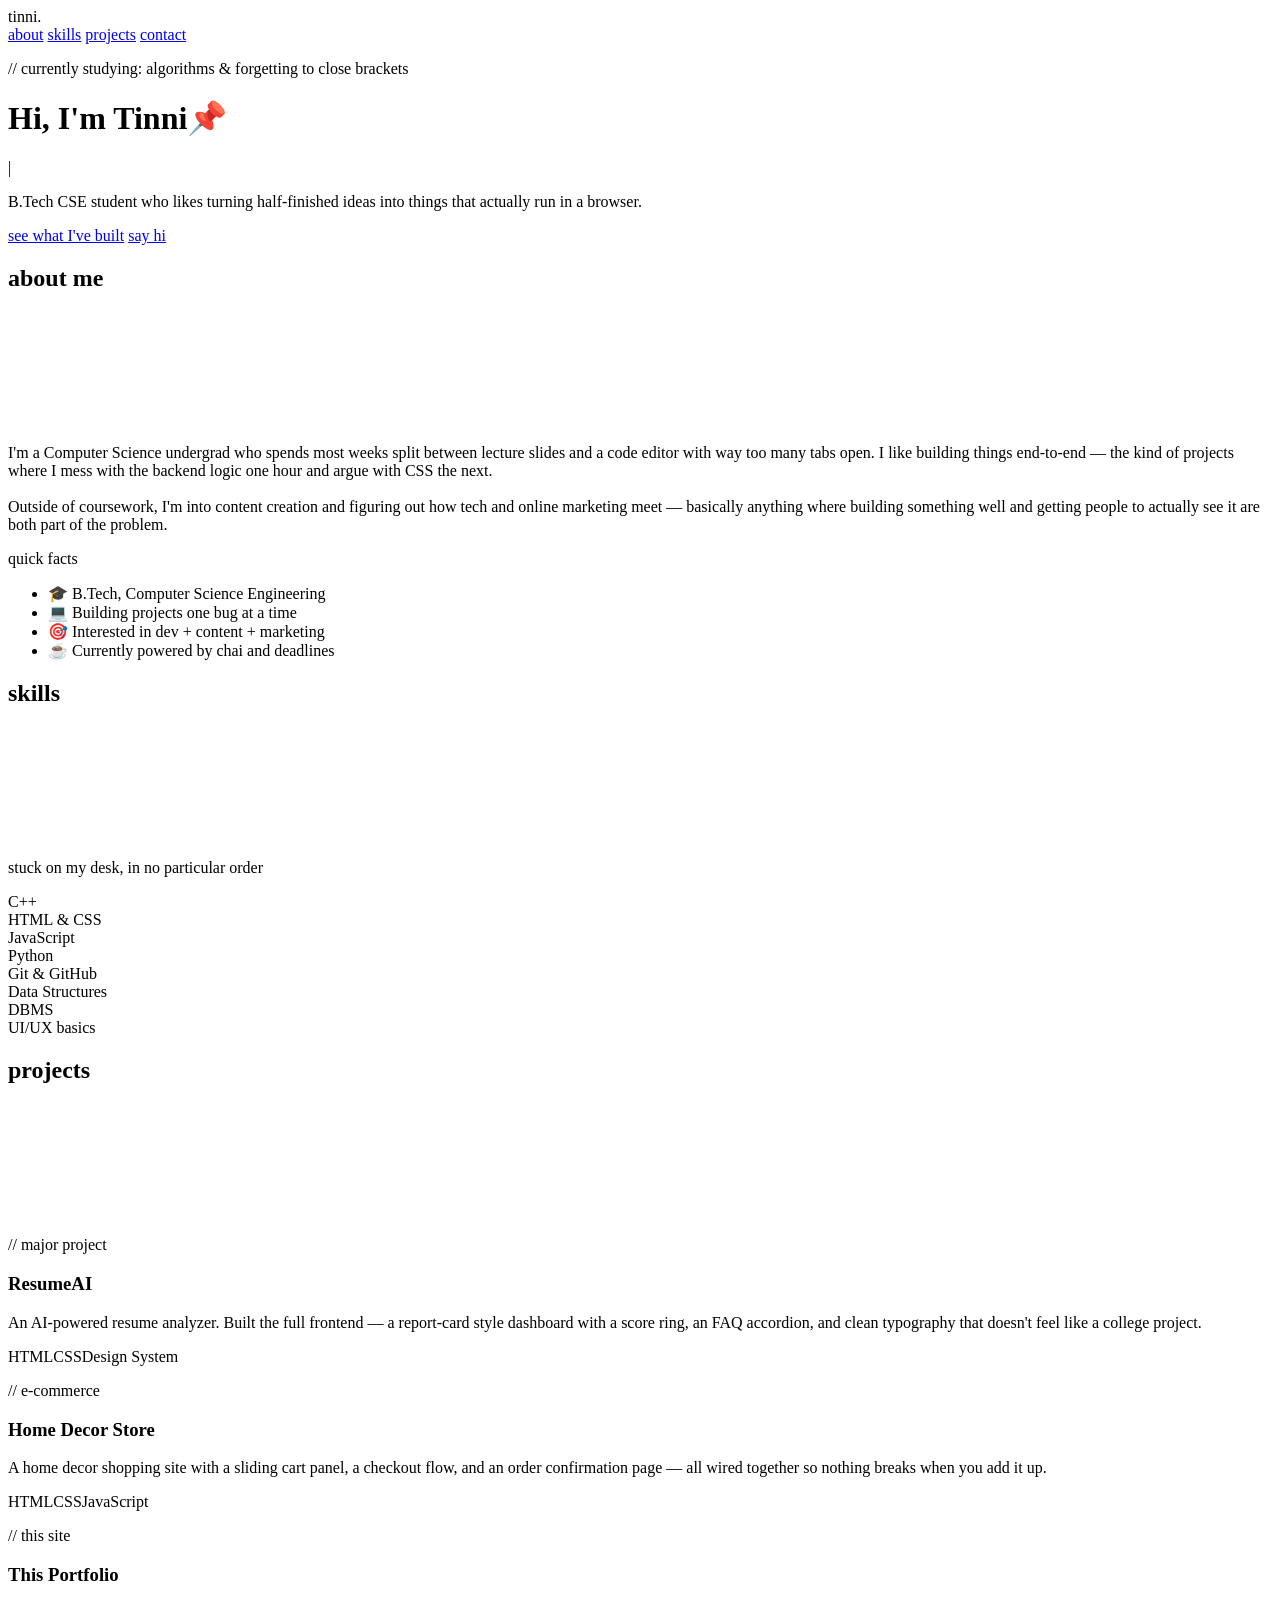
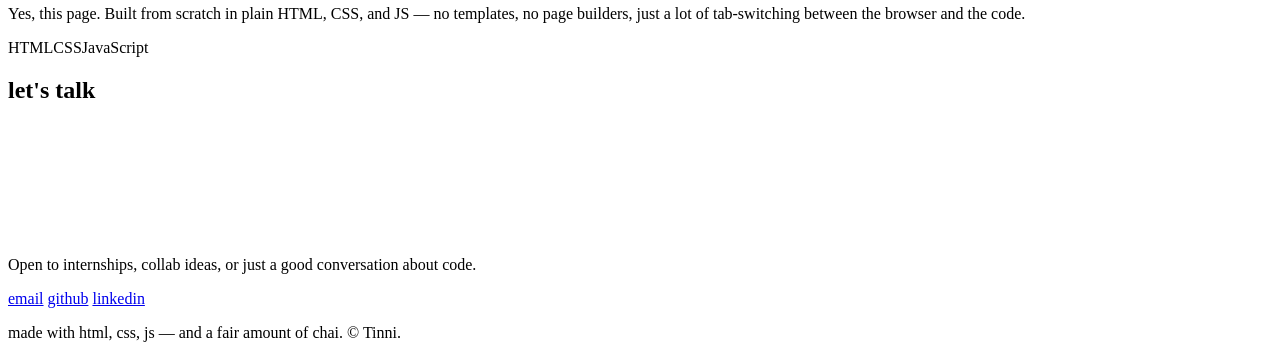
==== index (2).html @ 78fcdea2 "Add files via upload" ====
<!DOCTYPE html>
<html lang="en">
<head>
<meta charset="UTF-8">
<meta name="viewport" content="width=device-width, initial-scale=1.0">
<title>Tinni — CSE Student &amp; Builder</title>
<link rel="preconnect" href="https://fonts.googleapis.com">
<link rel="preconnect" href="https://fonts.gstatic.com" crossorigin>
<link href="https://fonts.googleapis.com/css2?family=Kalam:wght@400;700&family=Work+Sans:wght@400;500;600&family=JetBrains+Mono:wght@400;500&display=swap" rel="stylesheet">
<link rel="stylesheet" href="style.css">
</head>
<body>

<div class="margin-rule" aria-hidden="true"></div>

<!-- NAV -->
<nav class="nav">
  <span class="nav-logo">tinni<span class="dot">.</span></span>
  <div class="nav-links">
    <a href="#about">about</a>
    <a href="#skills">skills</a>
    <a href="#projects">projects</a>
    <a href="#contact">contact</a>
  </div>
</nav>

<!-- HERO -->
<header class="hero">
  <p class="eyebrow">// currently studying: algorithms &amp; forgetting to close brackets</p>
  <h1 class="hero-title">Hi, I'm Tinni<span class="pin">📌</span></h1>
  <p class="hero-role"><span class="typed" id="typed"></span><span class="cursor">|</span></p>
  <p class="hero-sub">B.Tech CSE student who likes turning half-finished ideas into things that actually run in a browser.</p>
  <div class="hero-actions">
    <a href="#projects" class="btn btn-solid">see what I've built</a>
    <a href="#contact" class="btn btn-outline">say hi</a>
  </div>
</header>

<!-- ABOUT -->
<section id="about" class="section notebook-page">
  <h2 class="section-title">about me <svg class="squiggle" viewBox="0 0 200 20" preserveAspectRatio="none"><path d="M0 10 Q 15 0, 30 10 T 60 10 T 90 10 T 120 10 T 150 10 T 180 10 T 210 10" fill="none" stroke="var(--accent-coral)" stroke-width="4" stroke-linecap="round"/></svg></h2>
  <div class="about-grid">
    <p class="about-text">
      I'm a Computer Science undergrad who spends most weeks split between lecture slides and a code editor with way too many tabs open. I like building things end-to-end — the kind of projects where I mess with the backend logic one hour and argue with CSS the next.
      <br><br>
      Outside of coursework, I'm into content creation and figuring out how tech and online marketing meet — basically anything where building something well and getting people to actually see it are both part of the problem.
    </p>
    <div class="index-card">
      <p class="card-label">quick facts</p>
      <ul class="fact-list">
        <li><span>🎓</span> B.Tech, Computer Science Engineering</li>
        <li><span>💻</span> Building projects one bug at a time</li>
        <li><span>🎯</span> Interested in dev + content + marketing</li>
        <li><span>☕</span> Currently powered by chai and deadlines</li>
      </ul>
    </div>
  </div>
</section>

<!-- SKILLS -->
<section id="skills" class="section">
  <h2 class="section-title">skills <svg class="squiggle" viewBox="0 0 200 20" preserveAspectRatio="none"><path d="M0 10 Q 15 0, 30 10 T 60 10 T 90 10 T 120 10 T 150 10 T 180 10 T 210 10" fill="none" stroke="var(--accent-sage)" stroke-width="4" stroke-linecap="round"/></svg></h2>
  <p class="section-sub">stuck on my desk, in no particular order</p>
  <div class="sticky-board">
    <div class="sticky sticky-yellow r1"><span>C++</span></div>
    <div class="sticky sticky-coral r2"><span>HTML &amp; CSS</span></div>
    <div class="sticky sticky-blue r3"><span>JavaScript</span></div>
    <div class="sticky sticky-sage r4"><span>Python</span></div>
    <div class="sticky sticky-yellow r5"><span>Git &amp; GitHub</span></div>
    <div class="sticky sticky-coral r6"><span>Data Structures</span></div>
    <div class="sticky sticky-blue r7"><span>DBMS</span></div>
    <div class="sticky sticky-sage r8"><span>UI/UX basics</span></div>
  </div>
</section>

<!-- PROJECTS -->
<section id="projects" class="section">
  <h2 class="section-title">projects <svg class="squiggle" viewBox="0 0 200 20" preserveAspectRatio="none"><path d="M0 10 Q 15 0, 30 10 T 60 10 T 90 10 T 120 10 T 150 10 T 180 10 T 210 10" fill="none" stroke="var(--accent-blue)" stroke-width="4" stroke-linecap="round"/></svg></h2>
  <div class="project-grid">

    <article class="project-card">
      <div class="project-pin"></div>
      <p class="project-tag">// major project</p>
      <h3>ResumeAI</h3>
      <p>An AI-powered resume analyzer. Built the full frontend — a report-card style dashboard with a score ring, an FAQ accordion, and clean typography that doesn't feel like a college project.</p>
      <div class="project-tags">
        <span>HTML</span><span>CSS</span><span>Design System</span>
      </div>
    </article>

    <article class="project-card">
      <div class="project-pin"></div>
      <p class="project-tag">// e-commerce</p>
      <h3>Home Decor Store</h3>
      <p>A home decor shopping site with a sliding cart panel, a checkout flow, and an order confirmation page — all wired together so nothing breaks when you add it up.</p>
      <div class="project-tags">
        <span>HTML</span><span>CSS</span><span>JavaScript</span>
      </div>
    </article>

    <article class="project-card">
      <div class="project-pin"></div>
      <p class="project-tag">// this site</p>
      <h3>This Portfolio</h3>
      <p>Yes, this page. Built from scratch in plain HTML, CSS, and JS — no templates, no page builders, just a lot of tab-switching between the browser and the code.</p>
      <div class="project-tags">
        <span>HTML</span><span>CSS</span><span>JavaScript</span>
      </div>
    </article>

  </div>
</section>

<!-- CONTACT -->
<footer id="contact" class="footer">
  <h2 class="section-title">let's talk <svg class="squiggle" viewBox="0 0 200 20" preserveAspectRatio="none"><path d="M0 10 Q 15 0, 30 10 T 60 10 T 90 10 T 120 10 T 150 10 T 180 10 T 210 10" fill="none" stroke="var(--accent-yellow)" stroke-width="4" stroke-linecap="round"/></svg></h2>
  <p class="footer-sub">Open to internships, collab ideas, or just a good conversation about code.</p>
  <div class="footer-links">
    <a href="mailto:your.email@example.com">email</a>
    <a href="https://github.com/yourusername" target="_blank" rel="noopener">github</a>
    <a href="https://linkedin.com/in/yourusername" target="_blank" rel="noopener">linkedin</a>
  </div>
  <p class="footer-note">made with html, css, js — and a fair amount of chai. © <span id="year"></span> Tinni.</p>
</footer>

<script src="script.js"></script>
</body>
</html>
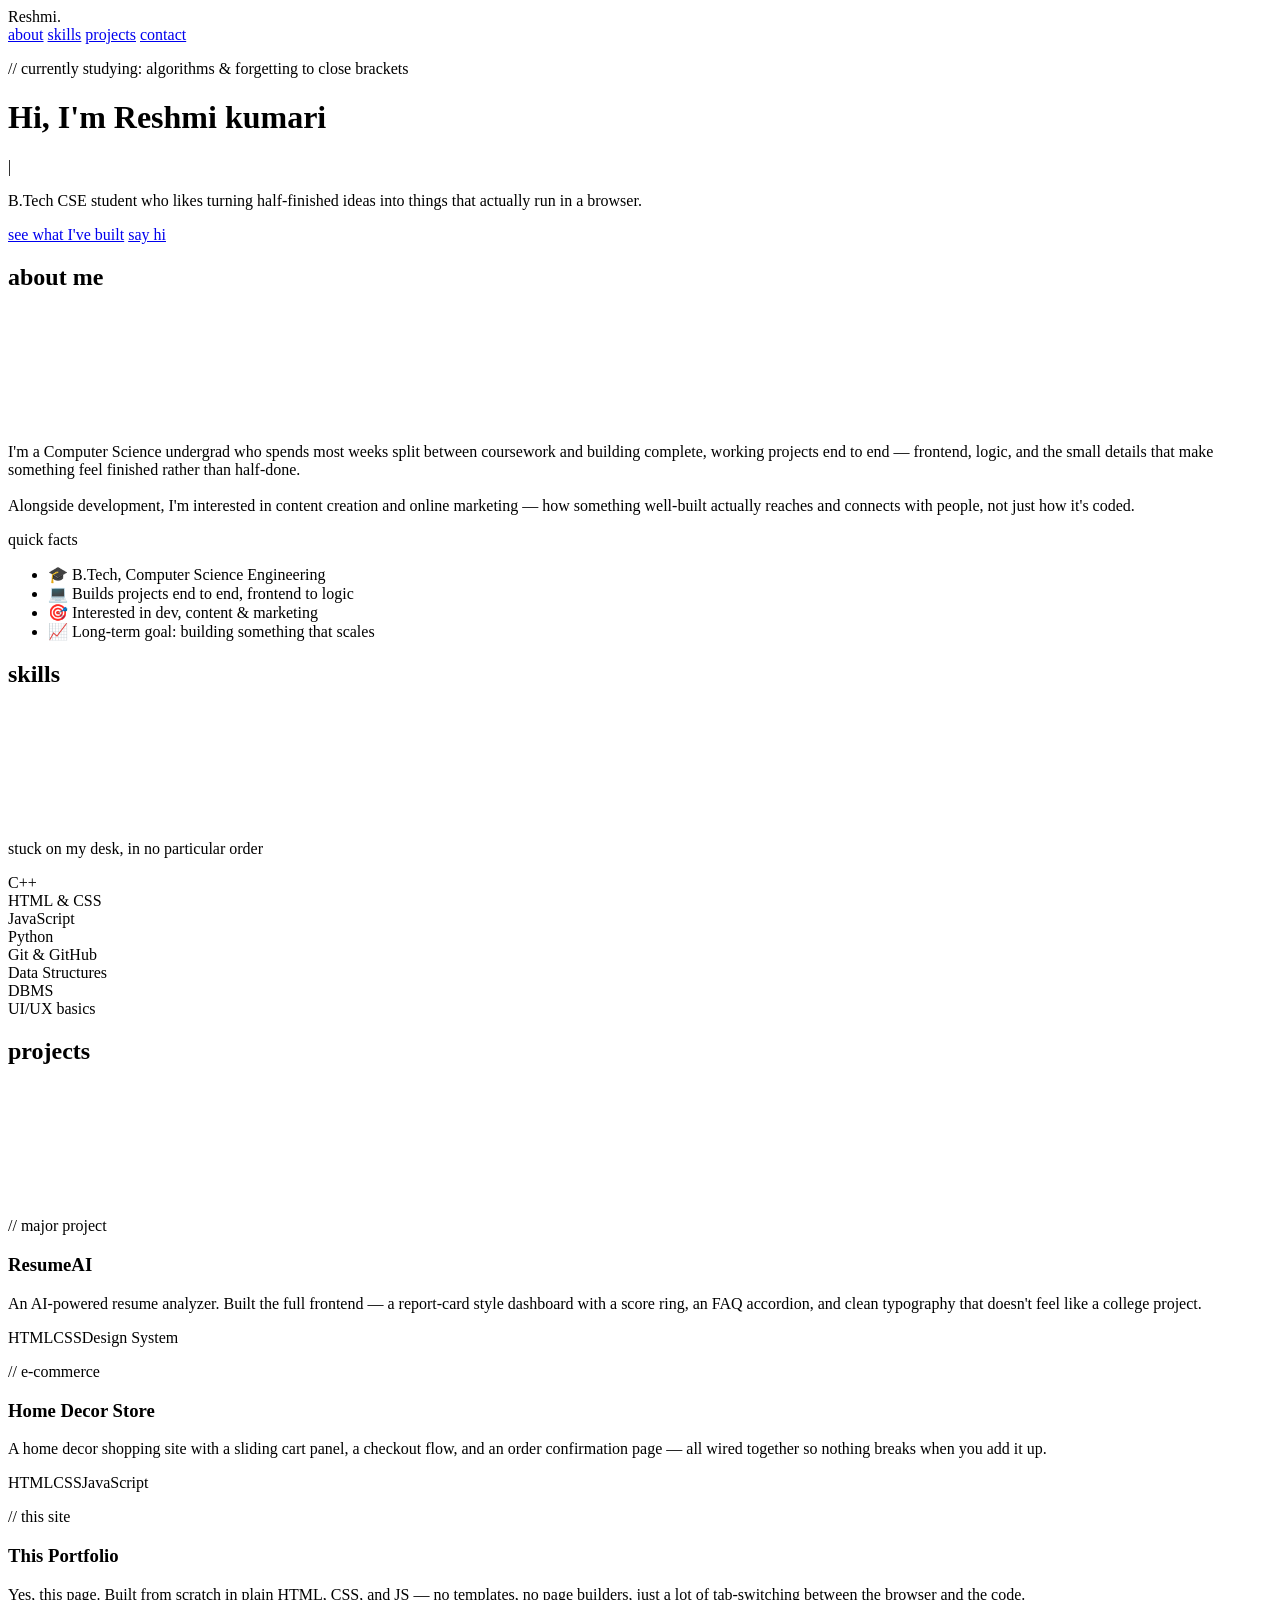
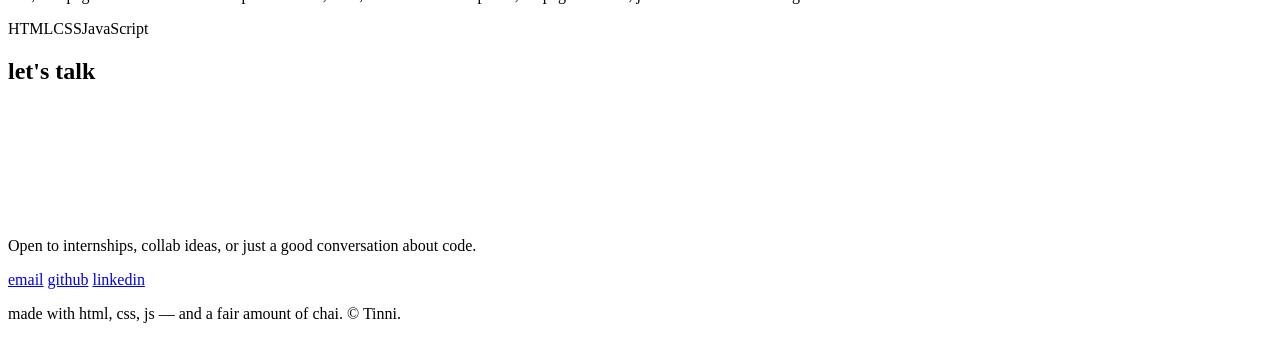
==== commit 1af71275: "Update personal details and content in index.html" ====
--- a/index (2).html
+++ b/index (2).html
@@ -6,16 +6,16 @@
 <title>Tinni — CSE Student &amp; Builder</title>
 <link rel="preconnect" href="https://fonts.googleapis.com">
 <link rel="preconnect" href="https://fonts.gstatic.com" crossorigin>
-<link href="https://fonts.googleapis.com/css2?family=Kalam:wght@400;700&family=Work+Sans:wght@400;500;600&family=JetBrains+Mono:wght@400;500&display=swap" rel="stylesheet">
+<link href="https://fonts.googleapis.com/css2?family=Kalam:wght@700&family=Space+Grotesk:wght@500;600;700&family=Work+Sans:wght@400;500;600&family=JetBrains+Mono:wght@400;500&display=swap" rel="stylesheet">
 <link rel="stylesheet" href="style.css">
 </head>
 <body>
-
+ 
 <div class="margin-rule" aria-hidden="true"></div>
-
+ 
 <!-- NAV -->
 <nav class="nav">
-  <span class="nav-logo">tinni<span class="dot">.</span></span>
+  <span class="nav-logo">Reshmi<span class="dot">.</span></span>
   <div class="nav-links">
     <a href="#about">about</a>
     <a href="#skills">skills</a>
@@ -23,11 +23,11 @@
     <a href="#contact">contact</a>
   </div>
 </nav>
-
+ 
 <!-- HERO -->
 <header class="hero">
   <p class="eyebrow">// currently studying: algorithms &amp; forgetting to close brackets</p>
-  <h1 class="hero-title">Hi, I'm Tinni<span class="pin">📌</span></h1>
+  <h1 class="hero-title">Hi, I'm Reshmi kumari</h1>
   <p class="hero-role"><span class="typed" id="typed"></span><span class="cursor">|</span></p>
   <p class="hero-sub">B.Tech CSE student who likes turning half-finished ideas into things that actually run in a browser.</p>
   <div class="hero-actions">
@@ -35,28 +35,28 @@
     <a href="#contact" class="btn btn-outline">say hi</a>
   </div>
 </header>
-
+ 
 <!-- ABOUT -->
 <section id="about" class="section notebook-page">
   <h2 class="section-title">about me <svg class="squiggle" viewBox="0 0 200 20" preserveAspectRatio="none"><path d="M0 10 Q 15 0, 30 10 T 60 10 T 90 10 T 120 10 T 150 10 T 180 10 T 210 10" fill="none" stroke="var(--accent-coral)" stroke-width="4" stroke-linecap="round"/></svg></h2>
   <div class="about-grid">
     <p class="about-text">
-      I'm a Computer Science undergrad who spends most weeks split between lecture slides and a code editor with way too many tabs open. I like building things end-to-end — the kind of projects where I mess with the backend logic one hour and argue with CSS the next.
+      I'm a Computer Science undergrad who spends most weeks split between coursework and building complete, working projects end to end — frontend, logic, and the small details that make something feel finished rather than half-done.
       <br><br>
-      Outside of coursework, I'm into content creation and figuring out how tech and online marketing meet — basically anything where building something well and getting people to actually see it are both part of the problem.
+      Alongside development, I'm interested in content creation and online marketing — how something well-built actually reaches and connects with people, not just how it's coded.
     </p>
     <div class="index-card">
       <p class="card-label">quick facts</p>
       <ul class="fact-list">
         <li><span>🎓</span> B.Tech, Computer Science Engineering</li>
-        <li><span>💻</span> Building projects one bug at a time</li>
-        <li><span>🎯</span> Interested in dev + content + marketing</li>
-        <li><span>☕</span> Currently powered by chai and deadlines</li>
+        <li><span>💻</span> Builds projects end to end, frontend to logic</li>
+        <li><span>🎯</span> Interested in dev, content &amp; marketing</li>
+        <li><span>📈</span> Long-term goal: building something that scales</li>
       </ul>
     </div>
   </div>
 </section>
-
+ 
 <!-- SKILLS -->
 <section id="skills" class="section">
   <h2 class="section-title">skills <svg class="squiggle" viewBox="0 0 200 20" preserveAspectRatio="none"><path d="M0 10 Q 15 0, 30 10 T 60 10 T 90 10 T 120 10 T 150 10 T 180 10 T 210 10" fill="none" stroke="var(--accent-sage)" stroke-width="4" stroke-linecap="round"/></svg></h2>
@@ -72,12 +72,12 @@
     <div class="sticky sticky-sage r8"><span>UI/UX basics</span></div>
   </div>
 </section>
-
+ 
 <!-- PROJECTS -->
 <section id="projects" class="section">
   <h2 class="section-title">projects <svg class="squiggle" viewBox="0 0 200 20" preserveAspectRatio="none"><path d="M0 10 Q 15 0, 30 10 T 60 10 T 90 10 T 120 10 T 150 10 T 180 10 T 210 10" fill="none" stroke="var(--accent-blue)" stroke-width="4" stroke-linecap="round"/></svg></h2>
   <div class="project-grid">
-
+ 
     <article class="project-card">
       <div class="project-pin"></div>
       <p class="project-tag">// major project</p>
@@ -87,7 +87,7 @@
         <span>HTML</span><span>CSS</span><span>Design System</span>
       </div>
     </article>
-
+ 
     <article class="project-card">
       <div class="project-pin"></div>
       <p class="project-tag">// e-commerce</p>
@@ -97,7 +97,7 @@
         <span>HTML</span><span>CSS</span><span>JavaScript</span>
       </div>
     </article>
-
+ 
     <article class="project-card">
       <div class="project-pin"></div>
       <p class="project-tag">// this site</p>
@@ -107,10 +107,10 @@
         <span>HTML</span><span>CSS</span><span>JavaScript</span>
       </div>
     </article>
-
+ 
   </div>
 </section>
-
+ 
 <!-- CONTACT -->
 <footer id="contact" class="footer">
   <h2 class="section-title">let's talk <svg class="squiggle" viewBox="0 0 200 20" preserveAspectRatio="none"><path d="M0 10 Q 15 0, 30 10 T 60 10 T 90 10 T 120 10 T 150 10 T 180 10 T 210 10" fill="none" stroke="var(--accent-yellow)" stroke-width="4" stroke-linecap="round"/></svg></h2>
@@ -122,7 +122,7 @@
   </div>
   <p class="footer-note">made with html, css, js — and a fair amount of chai. © <span id="year"></span> Tinni.</p>
 </footer>
-
+ 
 <script src="script.js"></script>
 </body>
 </html>
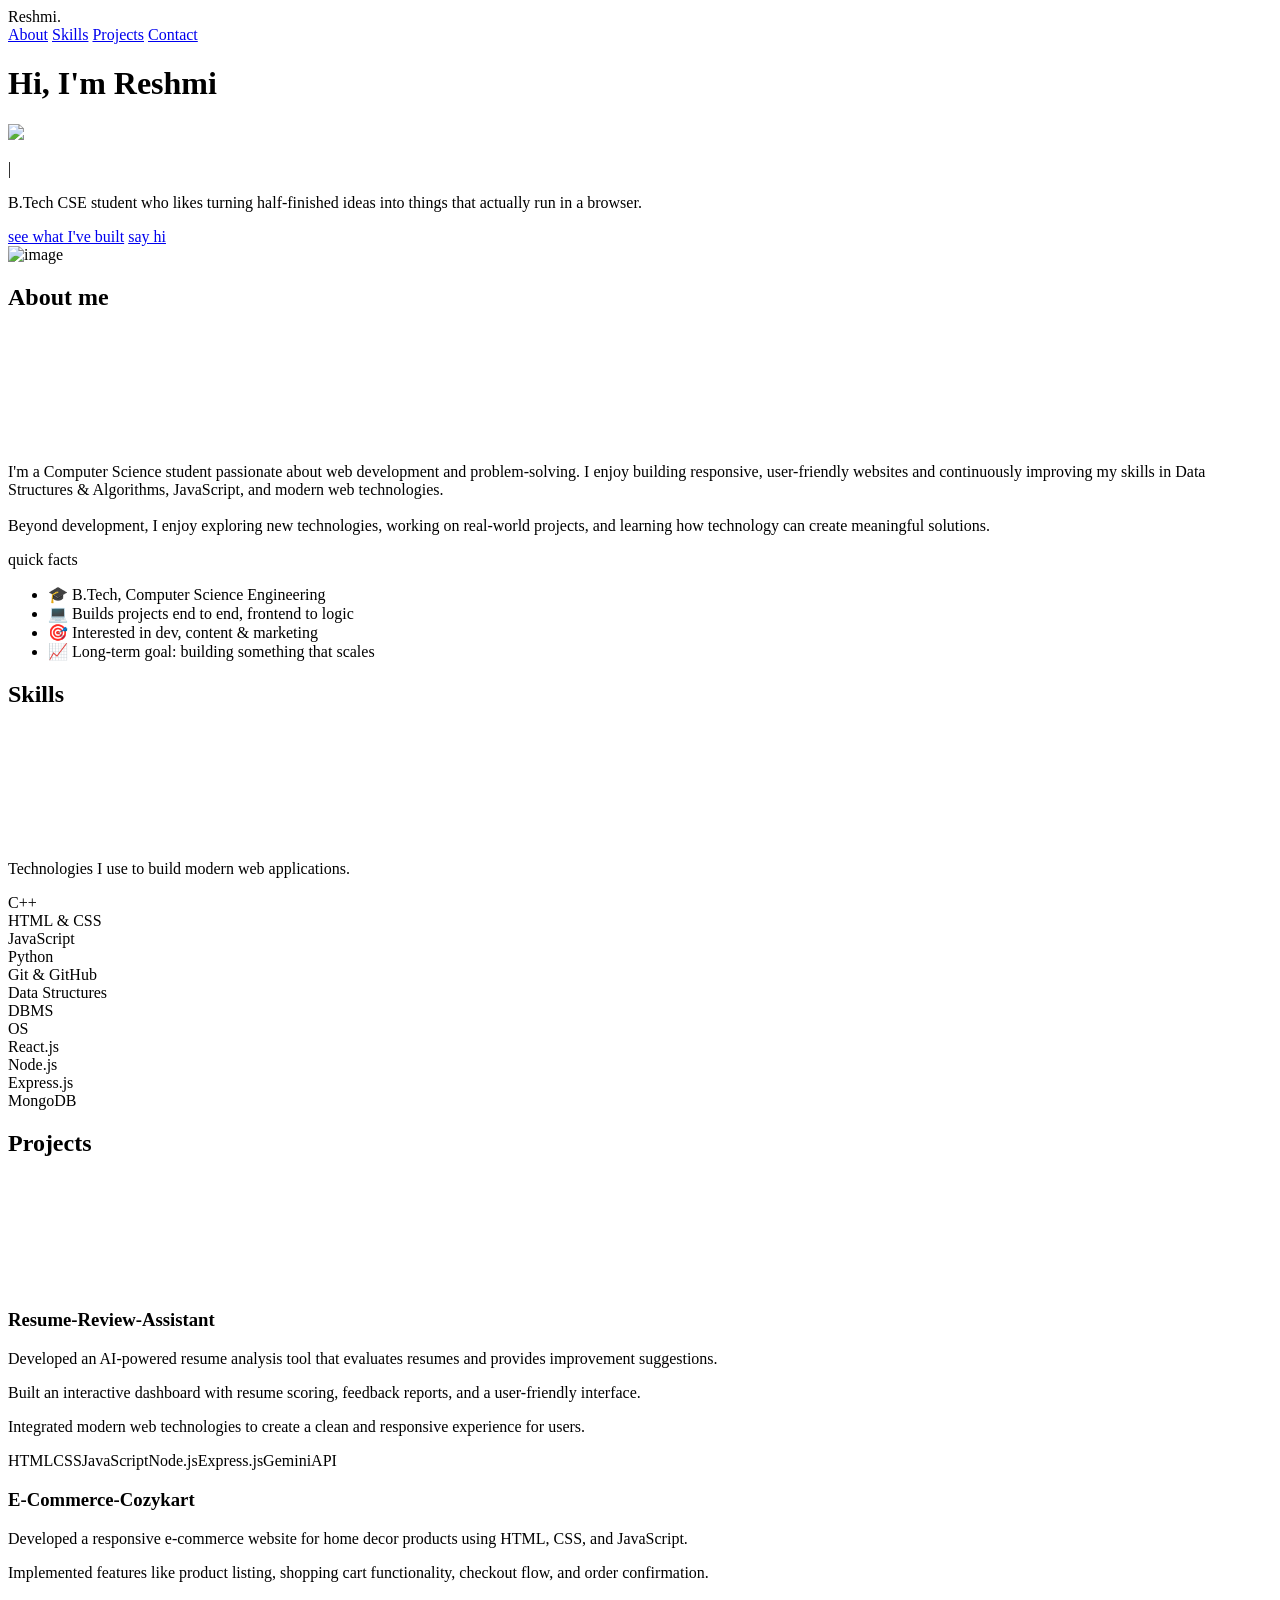
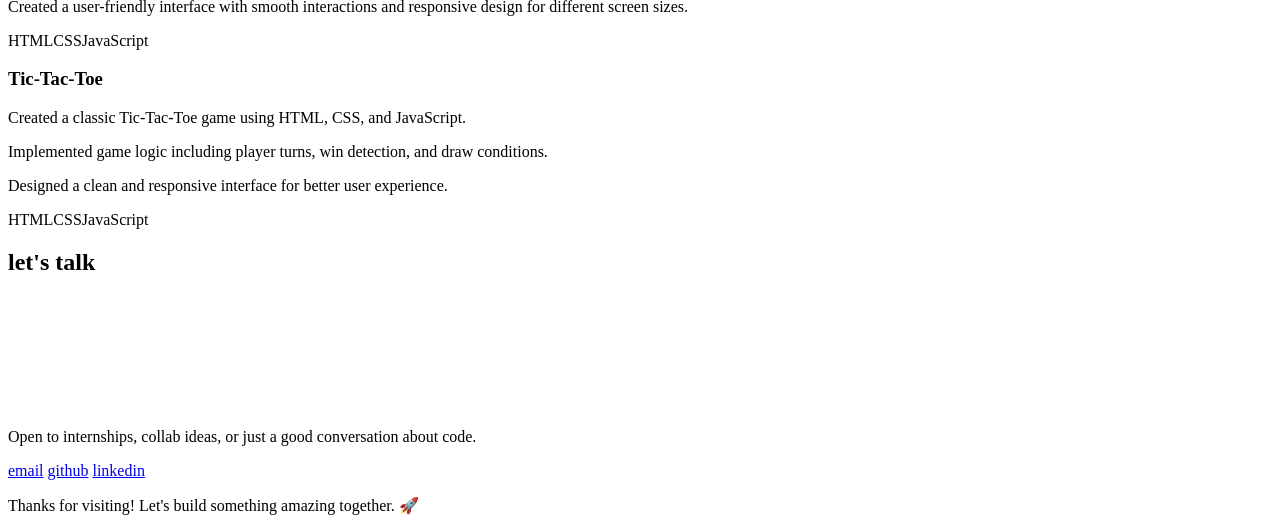
==== commit bce5f2d3: "Revise portfolio content and structure Updated the portfolio page with new content, improved structu" ====
--- a/index (2).html
+++ b/index (2).html
@@ -3,11 +3,11 @@
 <head>
 <meta charset="UTF-8">
 <meta name="viewport" content="width=device-width, initial-scale=1.0">
-<title>Tinni — CSE Student &amp; Builder</title>
+<title>Reshmi.Portfolio</title>
+<link rel="stylesheet" href="style.css">
 <link rel="preconnect" href="https://fonts.googleapis.com">
 <link rel="preconnect" href="https://fonts.gstatic.com" crossorigin>
-<link href="https://fonts.googleapis.com/css2?family=Kalam:wght@700&family=Space+Grotesk:wght@500;600;700&family=Work+Sans:wght@400;500;600&family=JetBrains+Mono:wght@400;500&display=swap" rel="stylesheet">
-<link rel="stylesheet" href="style.css">
+<link href="https://fonts.googleapis.com/css2?family=DynaPuff:wght@400..700&family=Indie+Flower&family=Nunito:ital,wght@0,200..1000;1,200..1000&family=Tirra:wght@400;500;600;700;800;900&display=swap" rel="stylesheet">
 </head>
 <body>
  
@@ -17,34 +17,35 @@
 <nav class="nav">
   <span class="nav-logo">Reshmi<span class="dot">.</span></span>
   <div class="nav-links">
-    <a href="#about">about</a>
-    <a href="#skills">skills</a>
-    <a href="#projects">projects</a>
-    <a href="#contact">contact</a>
+    <a href="#about">About</a>
+    <a href="#skills">Skills</a>
+    <a href="#projects">Projects</a>
+    <a href="#contact">Contact</a>
   </div>
 </nav>
  
 <!-- HERO -->
 <header class="hero">
-  <p class="eyebrow">// currently studying: algorithms &amp; forgetting to close brackets</p>
-  <h1 class="hero-title">Hi, I'm Reshmi kumari</h1>
-  <p class="hero-role"><span class="typed" id="typed"></span><span class="cursor">|</span></p>
+  <!-- <p class="eyebrow">// currently studying: algorithms &amp; forgetting to close brackets</p> -->
+  <h1 class="hero-title">Hi, I'm Reshmi<span id="name"></span></h1>
+<img src="https://readme-typing-svg.demolab.com?font=Poppins&size=24&duration=50&pause=1200&color=00C4FF&center=true&vCenter=true&width=800&lines=Computer+Science+Engineering;Web+Developer;DSA+Enthusiast;Problem+Solver;Always+Learning+New+Technologies" />  <p class="hero-role"><span class="typed" id="typed"></span><span class="cursor">|</span></p>
   <p class="hero-sub">B.Tech CSE student who likes turning half-finished ideas into things that actually run in a browser.</p>
   <div class="hero-actions">
     <a href="#projects" class="btn btn-solid">see what I've built</a>
     <a href="#contact" class="btn btn-outline">say hi</a>
+    
   </div>
+  <img src="developer.png" alt="image" class="image">
 </header>
  
 <!-- ABOUT -->
 <section id="about" class="section notebook-page">
-  <h2 class="section-title">about me <svg class="squiggle" viewBox="0 0 200 20" preserveAspectRatio="none"><path d="M0 10 Q 15 0, 30 10 T 60 10 T 90 10 T 120 10 T 150 10 T 180 10 T 210 10" fill="none" stroke="var(--accent-coral)" stroke-width="4" stroke-linecap="round"/></svg></h2>
+  <h2 class="section-title">About me <svg class="squiggle" viewBox="0 0 200 20" preserveAspectRatio="none"><path d="M0 10 Q 15 0, 30 10 T 60 10 T 90 10 T 120 10 T 150 10 T 180 10 T 210 10" fill="none" stroke="var(--accent-coral)" stroke-width="4" stroke-linecap="round"/></svg></h2>
   <div class="about-grid">
     <p class="about-text">
-      I'm a Computer Science undergrad who spends most weeks split between coursework and building complete, working projects end to end — frontend, logic, and the small details that make something feel finished rather than half-done.
+      I'm a Computer Science student passionate about web development and problem-solving. I enjoy building responsive, user-friendly websites and continuously improving my skills in Data Structures & Algorithms, JavaScript, and modern web technologies.
       <br><br>
-      Alongside development, I'm interested in content creation and online marketing — how something well-built actually reaches and connects with people, not just how it's coded.
-    </p>
+Beyond development, I enjoy exploring new technologies, working on real-world projects, and learning how technology can create meaningful solutions.    </p>
     <div class="index-card">
       <p class="card-label">quick facts</p>
       <ul class="fact-list">
@@ -59,9 +60,8 @@
  
 <!-- SKILLS -->
 <section id="skills" class="section">
-  <h2 class="section-title">skills <svg class="squiggle" viewBox="0 0 200 20" preserveAspectRatio="none"><path d="M0 10 Q 15 0, 30 10 T 60 10 T 90 10 T 120 10 T 150 10 T 180 10 T 210 10" fill="none" stroke="var(--accent-sage)" stroke-width="4" stroke-linecap="round"/></svg></h2>
-  <p class="section-sub">stuck on my desk, in no particular order</p>
-  <div class="sticky-board">
+  <h2 class="section-title">Skills <svg class="squiggle" viewBox="0 0 200 20" preserveAspectRatio="none"><path d="M0 10 Q 15 0, 30 10 T 60 10 T 90 10 T 120 10 T 150 10 T 180 10 T 210 10" fill="none" stroke="var(--accent-sage)" stroke-width="4" stroke-linecap="round"/></svg></h2>
+<p class="section-sub">Technologies I use to build modern web applications.</p>  <div class="sticky-board">
     <div class="sticky sticky-yellow r1"><span>C++</span></div>
     <div class="sticky sticky-coral r2"><span>HTML &amp; CSS</span></div>
     <div class="sticky sticky-blue r3"><span>JavaScript</span></div>
@@ -69,30 +69,41 @@
     <div class="sticky sticky-yellow r5"><span>Git &amp; GitHub</span></div>
     <div class="sticky sticky-coral r6"><span>Data Structures</span></div>
     <div class="sticky sticky-blue r7"><span>DBMS</span></div>
-    <div class="sticky sticky-sage r8"><span>UI/UX basics</span></div>
+    <div class="sticky sticky-blue r8"><span>OS</span></div>
+    <div class="sticky sticky-blue r9"><span>React.js</span></div>
+    <div class="sticky sticky-blue r10"><span>Node.js</span></div>
+    <div class="sticky sticky-blue r11"><span>Express.js</span></div>
+    <div class="sticky sticky-blue r12"><span>MongoDB</span></div>
+
+
+
   </div>
 </section>
  
 <!-- PROJECTS -->
 <section id="projects" class="section">
-  <h2 class="section-title">projects <svg class="squiggle" viewBox="0 0 200 20" preserveAspectRatio="none"><path d="M0 10 Q 15 0, 30 10 T 60 10 T 90 10 T 120 10 T 150 10 T 180 10 T 210 10" fill="none" stroke="var(--accent-blue)" stroke-width="4" stroke-linecap="round"/></svg></h2>
+  <h2 class="section-title">Projects <svg class="squiggle" viewBox="0 0 200 20" preserveAspectRatio="none"><path d="M0 10 Q 15 0, 30 10 T 60 10 T 90 10 T 120 10 T 150 10 T 180 10 T 210 10" fill="none" stroke="var(--accent-blue)" stroke-width="4" stroke-linecap="round"/></svg></h2>
   <div class="project-grid">
  
     <article class="project-card">
       <div class="project-pin"></div>
-      <p class="project-tag">// major project</p>
-      <h3>ResumeAI</h3>
-      <p>An AI-powered resume analyzer. Built the full frontend — a report-card style dashboard with a score ring, an FAQ accordion, and clean typography that doesn't feel like a college project.</p>
+      <!-- <p class="project-tag">// major project</p> -->
+      <h3>Resume-Review-Assistant</h3>
+      <p>Developed an AI-powered resume analysis tool that evaluates resumes and provides improvement suggestions.</p>
+      <p>Built an interactive dashboard with resume scoring, feedback reports, and a user-friendly interface.</p>
+      <p>Integrated modern web technologies to create a clean and responsive experience for users.</p>
       <div class="project-tags">
-        <span>HTML</span><span>CSS</span><span>Design System</span>
+        <span>HTML</span><span>CSS</span><span>JavaScript</span><span>Node.js</span><span>Express.js</span><span>GeminiAPI</span>
       </div>
     </article>
  
     <article class="project-card">
       <div class="project-pin"></div>
-      <p class="project-tag">// e-commerce</p>
-      <h3>Home Decor Store</h3>
-      <p>A home decor shopping site with a sliding cart panel, a checkout flow, and an order confirmation page — all wired together so nothing breaks when you add it up.</p>
+      <!-- <p class="project-tag">// e-commerce</p> -->
+      <h3>E-Commerce-Cozykart</h3>
+      <p>Developed a responsive e-commerce website for home decor products using HTML, CSS, and JavaScript.</p>
+      <p>Implemented features like product listing, shopping cart functionality, checkout flow, and order confirmation.</p>
+      <p>Created a user-friendly interface with smooth interactions and responsive design for different screen sizes.</p>
       <div class="project-tags">
         <span>HTML</span><span>CSS</span><span>JavaScript</span>
       </div>
@@ -100,9 +111,11 @@
  
     <article class="project-card">
       <div class="project-pin"></div>
-      <p class="project-tag">// this site</p>
-      <h3>This Portfolio</h3>
-      <p>Yes, this page. Built from scratch in plain HTML, CSS, and JS — no templates, no page builders, just a lot of tab-switching between the browser and the code.</p>
+      <!-- <p class="project-tag">// this site</p> -->
+      <h3>Tic-Tac-Toe</h3>
+      <p>Created a classic Tic-Tac-Toe game using HTML, CSS, and JavaScript.</p>
+      <p>Implemented game logic including player turns, win detection, and draw conditions.</p>
+      <p>Designed a clean and responsive interface for better user experience.</p>
       <div class="project-tags">
         <span>HTML</span><span>CSS</span><span>JavaScript</span>
       </div>
@@ -116,12 +129,13 @@
   <h2 class="section-title">let's talk <svg class="squiggle" viewBox="0 0 200 20" preserveAspectRatio="none"><path d="M0 10 Q 15 0, 30 10 T 60 10 T 90 10 T 120 10 T 150 10 T 180 10 T 210 10" fill="none" stroke="var(--accent-yellow)" stroke-width="4" stroke-linecap="round"/></svg></h2>
   <p class="footer-sub">Open to internships, collab ideas, or just a good conversation about code.</p>
   <div class="footer-links">
-    <a href="mailto:your.email@example.com">email</a>
-    <a href="https://github.com/yourusername" target="_blank" rel="noopener">github</a>
-    <a href="https://linkedin.com/in/yourusername" target="_blank" rel="noopener">linkedin</a>
+    <a href="mailto:reshmi6223@gmail.com">email</a>
+    <a href="https://github.com/Reshmi9677" target="_blank" rel="noopener">github</a>
+    <a href="https://www.linkedin.com/in/reshmi-kumari-869038283/" target="_blank" rel="noopener">linkedin</a>
   </div>
-  <p class="footer-note">made with html, css, js — and a fair amount of chai. © <span id="year"></span> Tinni.</p>
-</footer>
+<p class="footer-note">
+Thanks for visiting! Let's build something amazing together. 🚀
+</p></footer>
  
 <script src="script.js"></script>
 </body>
